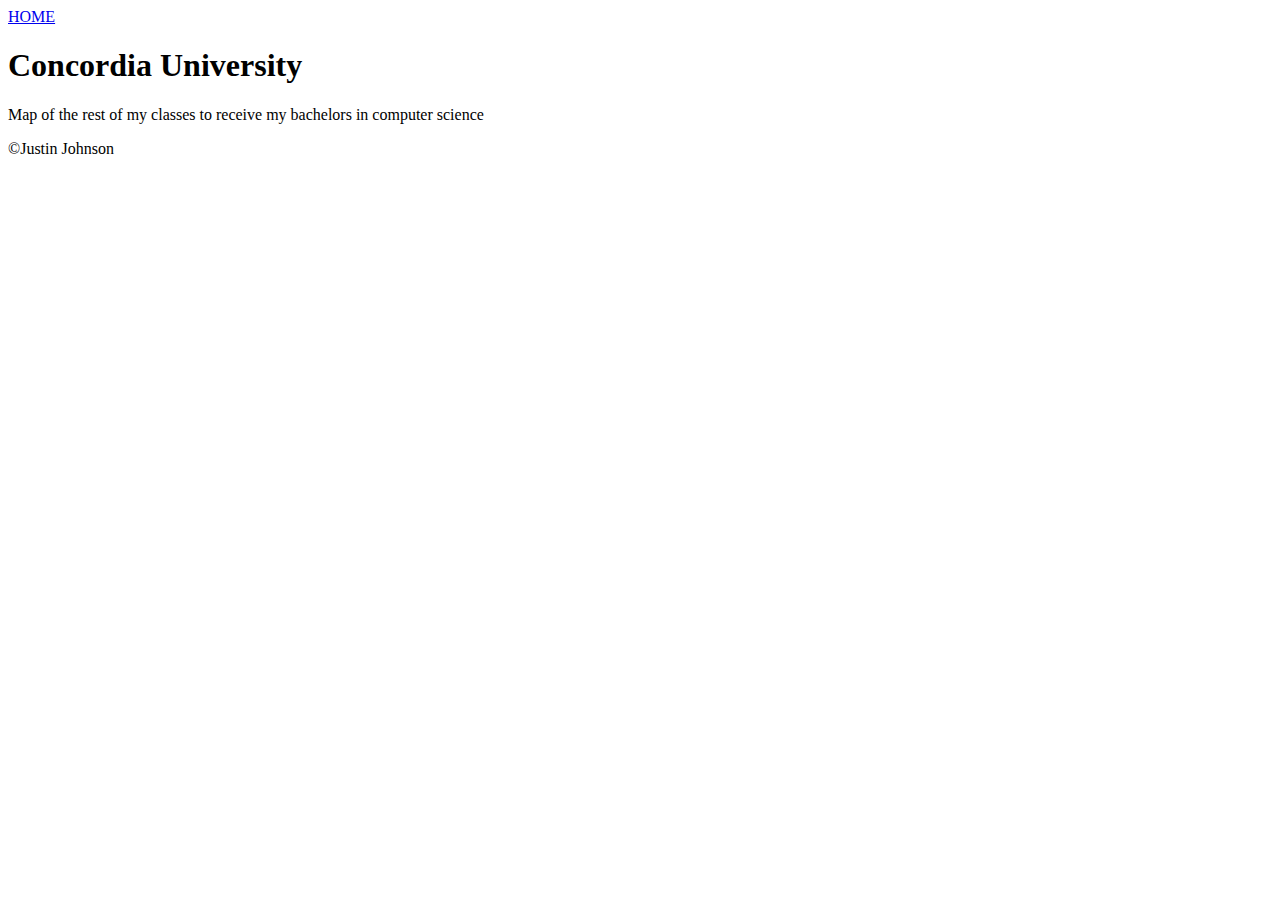
==== MODEL/Semesters/2019/spring19.html @ 0724aaf7 "updated spring19.html file to link homepage" ====
<!DOCTYPE html> 
<html> 
<header>
    <meta charset="UTF-8"> 
    <title>Course-Work</title> 
</header> 
<head> 
    <link rel="stylesheet" href="CSS/style.css"> 
    <a href="file:///Users/justin/dev/college-courses-organizationpage/MODEL/index.html">HOME</a>
</head> 
<body> 
    <section>
        <article id="article1">
            <h1>Concordia University</h1>
            <p>Map of the rest of my classes to receive my bachelors in computer science</p>
        </article>
    </section>
</body> 
<footer class="footer"> 
    <p>&copy;Justin Johnson</p> 
</footer> 
</html>
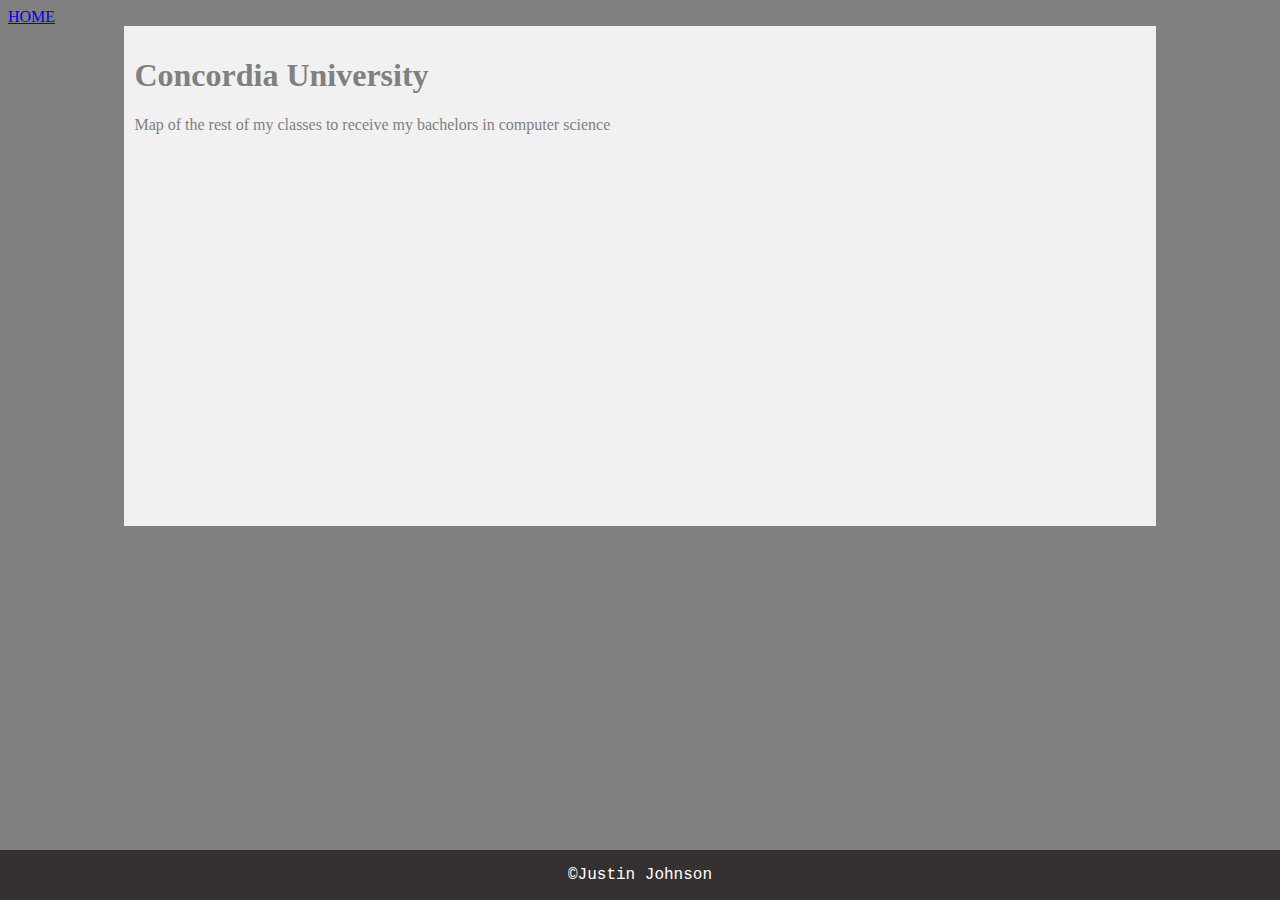
==== commit 80d9e7f7: "updated spring19.html linking stylesheet" ====
--- a/MODEL/Semesters/2019/spring19.html
+++ b/MODEL/Semesters/2019/spring19.html
@@ -5,7 +5,7 @@
     <title>Course-Work</title> 
 </header> 
 <head> 
-    <link rel="stylesheet" href="CSS/style.css"> 
+    <link rel="stylesheet" href="../../CSS/style.css"> 
     <a href="file:///Users/justin/dev/college-courses-organizationpage/MODEL/index.html">HOME</a>
 </head> 
 <body> 
--- a/MODEL/CSS/style.css
+++ b/MODEL/CSS/style.css
@@ -0,0 +1,67 @@
+#navbar {
+    background-color: grey; 
+    list-style-type: none;
+    text-align: center;
+    margin: 0;
+    padding: 0;
+  }
+  
+.semesters li {
+    display: inline-block;
+    font-size: 20px;
+    padding: 20px;
+}
+
+ul {
+    list-style-type: none;
+    margin: 0;
+    padding: 1em;
+    padding-bottom: 1.1em;
+    height: 75x;
+    text-align: center;
+    text-transform: uppercase;
+    font-family: 'Courier New', Courier, monospace;
+}
+
+li a {
+    display: block;
+    color: black;
+    font-weight: bold;
+    text-align: center;
+    padding: 14px 16px;
+    text-decoration: none;
+}
+
+li a:hover:not(.active) {
+    transform: scale(1.15);
+}
+
+.semesters {
+    font-family: 'Gill Sans', 'Gill Sans MT', Calibri, 'Trebuchet MS', sans-serif;
+}
+
+body {
+    background-color: grey;
+}
+
+#article1{
+    color: grey;
+    margin-left: auto;
+    margin-right: auto;
+    float: center;
+    padding: 10px;
+    width: 80%;
+    background-color: #f1f1f1;
+    height: 480px; 
+}
+
+.footer {
+    position: fixed;
+    left: 0;
+    bottom: 0;
+    width: 100%;
+    background-color: rgb(54, 49, 49);
+    color: white;
+    text-align: center;
+    font-family: 'Courier New', Courier, monospace;
+}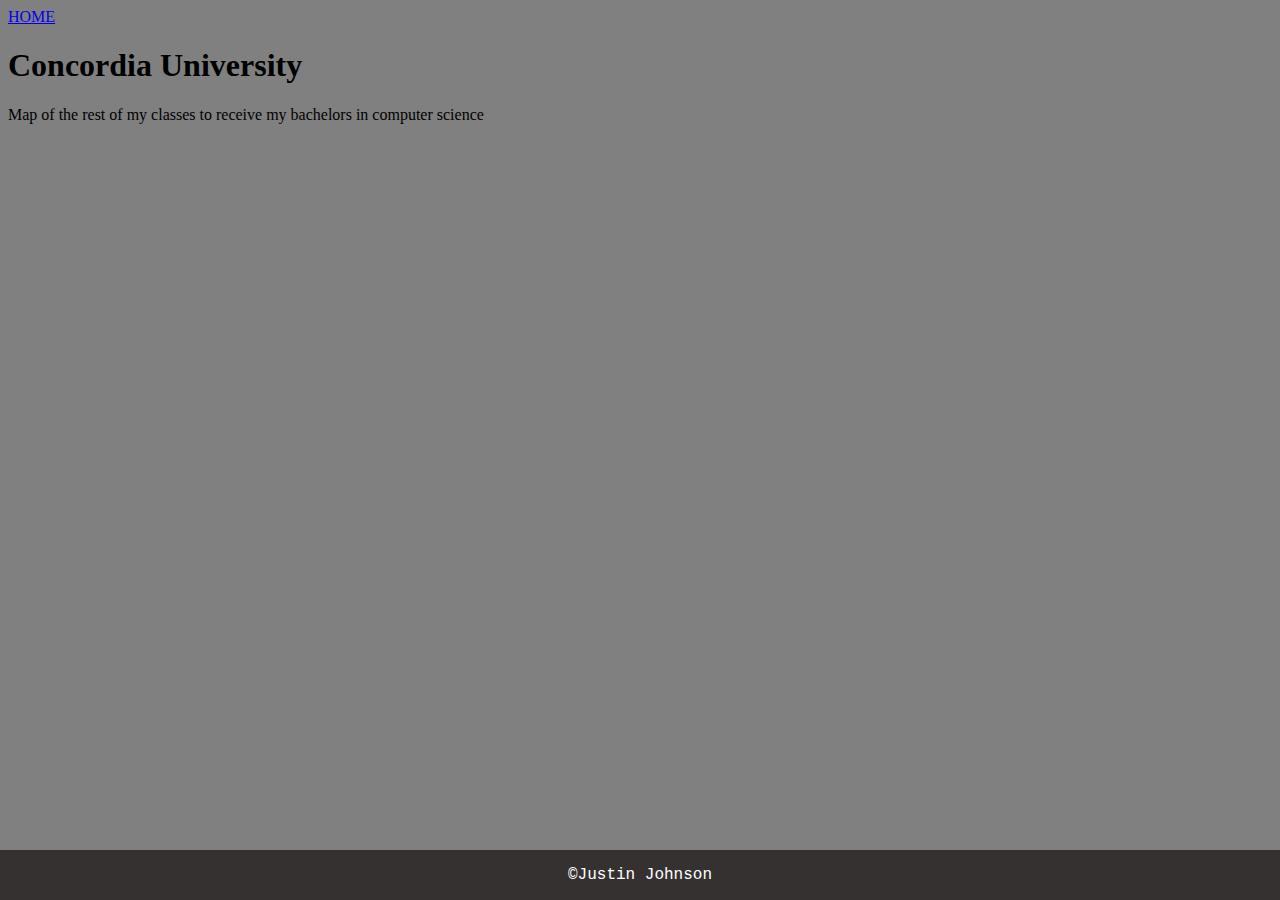
==== commit 6d39489e: "updated spring19.html file adding a div element to style homebutton" ====
--- a/MODEL/Semesters/2019/spring19.html
+++ b/MODEL/Semesters/2019/spring19.html
@@ -6,11 +6,13 @@
 </header> 
 <head> 
     <link rel="stylesheet" href="../../CSS/style.css"> 
-    <a href="file:///Users/justin/dev/college-courses-organizationpage/MODEL/index.html">HOME</a>
+    <div class = "hometab">
+        <a href="file:///Users/justin/dev/college-courses-organizationpage/MODEL/index.html">HOME</a>
+    </div>
 </head> 
 <body> 
     <section>
-        <article id="article1">
+        <article id="articlespring19">
             <h1>Concordia University</h1>
             <p>Map of the rest of my classes to receive my bachelors in computer science</p>
         </article>
